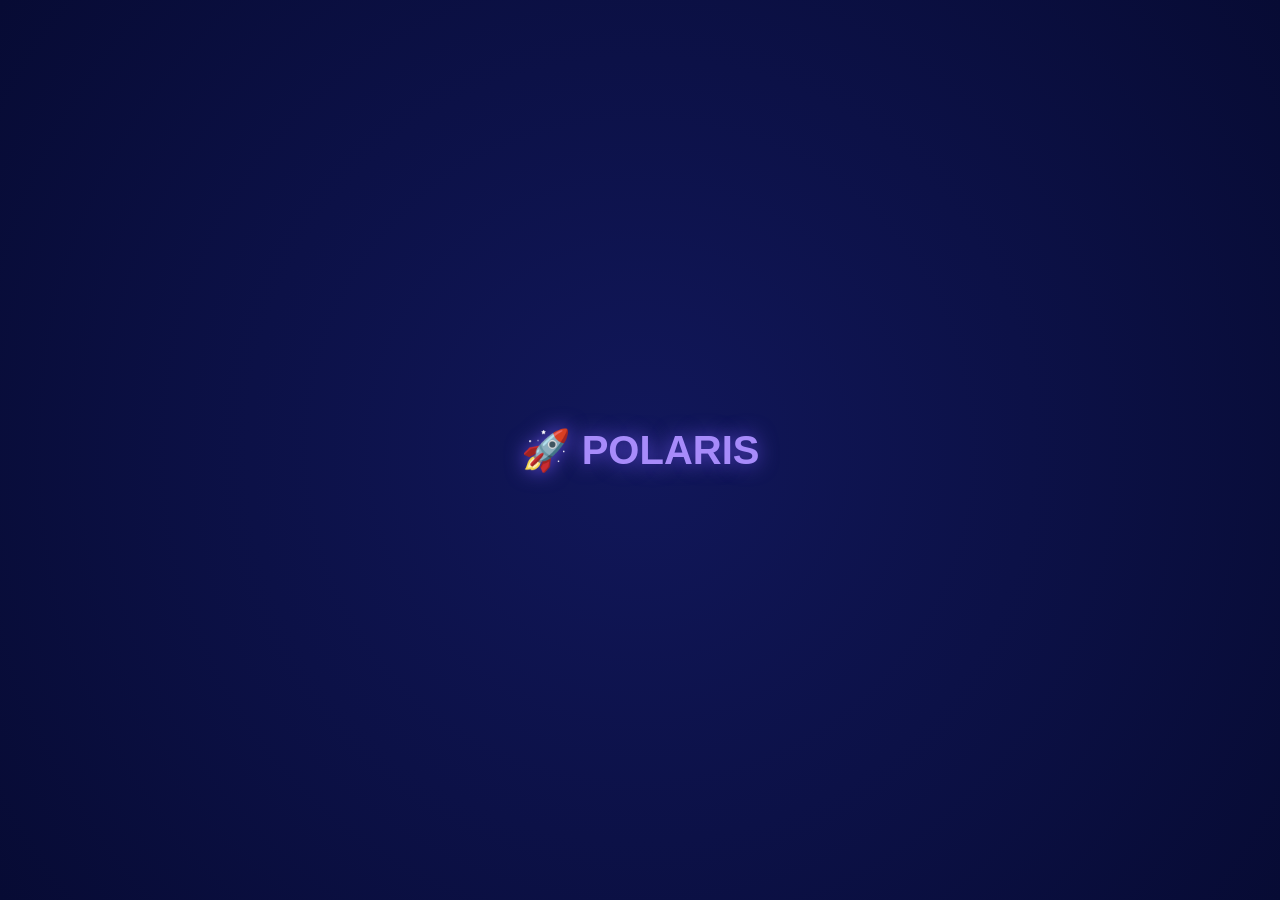
==== index.html @ 8a4172c9 "Update index.html" ====
<!DOCTYPE html>
<html lang="id">
<head>
  <meta charset="UTF-8">
  <meta name="viewport" content="width=device-width, initial-scale=1.0">
  <title>POLARIS</title>

  <link rel="stylesheet" href="style.css">

  <!-- ICON -->
  <link rel="stylesheet"
  href="https://cdnjs.cloudflare.com/ajax/libs/font-awesome/6.5.1/css/all.min.css">
</head>

<body>
  
  <!-- LOADING SCREEN -->

<div class="loader">

  <div class="loader-logo">
    🚀 POLARIS
  </div>

</div>
  
  <div class="menu-btn">
  <i class="fa-solid fa-bars"></i>
</div>

<div class="stars"></div>

<div class="meteor"></div>

<div class="cursor-glow"></div>

<div class="planet"></div>

<div class="container">

  <!-- SIDEBAR -->
  <aside class="sidebar">

    <div class="logo">
      <h1>🚀 POLARIS</h1>
      <p>Scroll Cerdas, Pilih Bijak</p>
    </div>

    <nav>
      <a class="active"><i class="fa-solid fa-house"></i> Home</a>
      <a><i class="fa-solid fa-question"></i> Quiz</a>
      <a><i class="fa-solid fa-shield"></i> Anti Hoax</a>
      <a><i class="fa-solid fa-comments"></i> Forum</a>
      <a><i class="fa-solid fa-book"></i> Artikel</a>
      <a><i class="fa-solid fa-calendar"></i> Event</a>
      <a><i class="fa-solid fa-trophy"></i> Leaderboard</a>
      <a><i class="fa-solid fa-user"></i> Profil</a>
    </nav>

  </aside>

  <!-- MAIN -->
  <main class="main-content">

    <!-- SEARCH -->
    <div class="search-bar">
      <input type="text" placeholder="Cari apa hari ini?">
      <i class="fa-solid fa-magnifying-glass"></i>
    </div>
    
    <div class="auth-box">

  <h3 id="userName">
    Belum Login
  </h3>

  <button id="loginBtn">
    Login Google
  </button>

  <button id="logoutBtn"
  style="display:none;">
    Logout
  </button>

</div>

    <!-- HERO -->
    <section class="hero fade-in">

      <div class="hero-text">
        <h2>Selamat Datang di</h2>
        <h1 id="typing"></h1>

        <p id="typing-text"></p>
      </div>

      <div class="hero-image">
  <img src="https://cdn-icons-png.flaticon.com/512/3212/3212608.png">
</div>

    </section>

    <!-- FEATURE -->
    <section class="features fade-in">

      <div class="card purple">
        <h3>🏆 Quiz Seru</h3>
        <p>Uji pengetahuan politikmu!</p>
        <a href="quiz.html">

<button>
Mulai
</button>

</a>
      </div>

      <div class="card green">

  <h3>🛡️ Deteksi Hoax</h3>

  <p>Cek informasi sebelum percaya.</p>

  <textarea
  id="hoaxInput"
  placeholder="Tempel berita atau informasi di sini..."
  ></textarea>

  <button id="checkHoaxBtn">
    Cek Sekarang
  </button>

  <div id="hoaxResult"></div>

      </div>

      <div class="card orange">
        <h3>💬 Forum Diskusi</h3>
        <p>Diskusi bareng teman.</p>
        <button>Gabung</button>
      </div>

    </section>

    <!-- ARTICLE -->
    <section class="articles fade-in">

      <h2>Artikel & Edukasi</h2>

      <div class="article-list">

        

      </div>

    </section>
    
<!-- QUIZ -->

  </main>

  <!-- RIGHT PANEL -->
  <aside class="right-panel">

    <div class="profile-card">
      <h3>Halo, Polarisian! 👋</h3>
      <p id="userLevel">
Level 1
</p>
      <div class="live-clock"></div>

<div class="greeting-text"></div>
    </div>

    <div class="points-card">

  <h2 id="xpPoints">⭐ 0</h2>
  <p>Poin Kamu</p>

  <div class="xp-bar">

    <div
class="xp-fill"
id="xpFill">
</div>

  </div>

  <span>75% menuju Level 6</span>

</div>

    <div class="leaderboard">
      <h3>Leaderboard</h3>

      <ol id="leaderboardList">

      </ol>
    </div>

  </aside>

</div>

<div class="toast"></div>

<button class="open-chat">
  💬
</button>

<!-- AI POPUP -->

<div class="ai-popup" id="aiPopup">

  <div class="ai-header">
    <span>🤖 POLARIS AI</span>

    <span class="close-ai" id="closeAI">
      ✕
    </span>
  </div>

  <div class="ai-body" id="aiBody">

    <div class="ai-message">
      Halo Polarisian! 🚀
    </div>

  </div>

  <div class="ai-input">

    <input
      type="text"
      id="aiInput"
      placeholder="Tanya sesuatu..."
    >

    <button id="sendAI">
      ➤
    </button>

  </div>

</div>

<script type="module" src="firebase.js"></script>

<script type="module" src="script.js"></script>
</body>
</html>
---- style.css ----
html{
  scroll-behavior:smooth;
}

*{
  margin:0;
  padding:0;
  box-sizing:border-box;
  font-family:Arial,sans-serif;
}

body{

  background:
  radial-gradient(circle at top left,#3B1FA8,#070B34 40%),
  radial-gradient(circle at bottom right,#11175A,#070B34 40%);

  color:white;

  overflow-x:hidden;
}

/* LOADER */

.loader{

  position:fixed;

  top:0;
  left:0;

  width:100%;
  height:100vh;

  background:
  radial-gradient(circle,#11175A,#070B34);

  display:flex;
  justify-content:center;
  align-items:center;

  z-index:99999;

  transition:1s;
}

.loader-logo{

  font-size:40px;

  font-weight:bold;

  color:#A78BFA;

  text-shadow:
  0 0 20px rgba(123,92,255,0.8);

  animation:pulse 1.5s infinite;
}

.loader.hide{

  opacity:0;

  visibility:hidden;
}

/* STARS BACKGROUND */

.stars{

  position:fixed;

  width:100%;
  height:100%;

  top:0;
  left:0;

  pointer-events:none;

  z-index:0;

  overflow:hidden;
}

.stars::before,
.stars::after{

  content:"";

  position:absolute;

  width:200%;
  height:200%;

  background-image:
  radial-gradient(white 1px, transparent 1px);

  background-size:50px 50px;

  opacity:0.5;

  animation:moveStars 80s linear infinite;
}

.stars::after{

  background-size:80px 80px;

  opacity:0.3;

  animation-duration:120s;
}

/* CONTAINER */

.container{

  position:relative;

  z-index:2;

  display:flex;

  min-height:100vh;
}

/* SIDEBAR */

.sidebar{

  width:240px;

  background:
  rgba(11,15,69,0.9);

  backdrop-filter:blur(10px);

  padding:20px;

  border-right:
  1px solid rgba(255,255,255,0.1);
}

.logo h1{

  color:#A78BFA;

  text-shadow:
  0 0 15px rgba(123,92,255,0.7);
}

.logo p{

  font-size:13px;

  opacity:.7;

  margin-top:5px;
}

nav{

  margin-top:40px;

  display:flex;
  flex-direction:column;

  gap:15px;
}

nav a{

  padding:14px;

  border-radius:14px;

  cursor:pointer;

  transition:.3s;

  display:flex;
  align-items:center;

  gap:10px;
  
  position:relative;

  overflow:hidden;
}

nav a::before{

  content:"";

  position:absolute;

  left:-100%;

  top:0;

  width:100%;
  height:100%;

  background:
  linear-gradient(
    90deg,
    transparent,
    rgba(255,255,255,0.15),
    transparent
  );

  transition:.5s;
}

nav a:hover::before{
  left:100%;
}

nav a:hover,
nav .active{

  background:
  linear-gradient(
    90deg,
    #6D4AFF,
    #8B5CF6
  );

  transform:translateX(5px);

  box-shadow:
  0 0 15px rgba(123,92,255,0.4);
}

/* MAIN */

.main-content{
  flex:1;
  padding:25px;
}

/* SEARCH */

.search-bar{

  display:flex;
  align-items:center;

  background:
  rgba(255,255,255,0.08);

  border:
  1px solid rgba(255,255,255,0.1);

  padding:14px 20px;

  border-radius:18px;

  backdrop-filter:blur(10px);
}

.search-bar input{

  flex:1;

  background:none;

  border:none;

  outline:none;

  color:white;

  font-size:16px;
}

.search-bar i{
  color:#A78BFA;
}

/* HERO */

.hero{

  margin-top:25px;

  background:
  linear-gradient(
    135deg,
    #4F1FD7,
    #7B5CFF
  );

  border-radius:25px;

  padding:30px;

  display:flex;
  justify-content:space-between;
  align-items:center;

  box-shadow:
  0 0 30px rgba(123,92,255,0.4);

  border:
  1px solid rgba(255,255,255,0.1);

  position:relative;

  overflow:hidden;
}

.hero::before{

  content:"";

  position:absolute;

  width:300px;
  height:300px;

  background:
  rgba(255,255,255,0.08);

  border-radius:50%;

  top:-100px;
  right:-100px;

  filter:blur(30px);
}

.hero h2{
  font-size:30px;
}

.hero h1{

  font-size:70px;

  margin:10px 0;

  text-shadow:
  0 0 20px rgba(255,255,255,0.3),
  0 0 40px rgba(123,92,255,0.5);
}

.hero p{

  max-width:500px;

  line-height:1.6;
}

.hero-image{

  display:flex;
  justify-content:center;
  align-items:center;

  animation:float 3s ease-in-out infinite;
}

.hero-image img{

  width:280px;

  display:block;

  object-fit:contain;

  filter:
  drop-shadow(0 0 25px rgba(255,255,255,0.3));
}

/* FEATURES */

.features{

  display:grid;

  grid-template-columns:
  repeat(3,1fr);

  gap:20px;

  margin-top:25px;
}

.card{

  padding:25px;

  border-radius:20px;

  transition:.3s;

  border:
  1px solid rgba(255,255,255,0.1);

  backdrop-filter:blur(10px);

  position:relative;

  overflow:hidden;
}

.card::before{

  content:"";

  position:absolute;

  width:200px;
  height:200px;

  background:
  rgba(255,255,255,0.08);

  border-radius:50%;

  top:-80px;
  right:-80px;
}

.purple{
  background:#6D4AFF;
}

.green{
  background:#00B894;
}

.orange{
  background:#F39C12;
}

.card h3{
  position:relative;
  z-index:2;
}

.card p{
  margin-top:10px;
  position:relative;
  z-index:2;
}

.card button{

  margin-top:20px;

  padding:12px 20px;

  border:none;

  border-radius:14px;

  cursor:pointer;

  font-weight:bold;

  background:white;

  color:#11175A;

  transition:.3s;

  position:relative;
  z-index:2;
}

.card button:hover{

  transform:scale(1.05);

  box-shadow:
  0 0 15px rgba(255,255,255,0.5);
}

.card:hover{

  transform:
  translateY(-10px)
  rotateX(5deg)
  rotateY(-5deg);

  box-shadow:
  0 0 30px rgba(123,92,255,0.6);

}

/* ARTICLES */

.articles{
  margin-top:30px;
}

.article-list{

  display:grid;

  grid-template-columns:
  repeat(3,1fr);

  gap:20px;

  margin-top:20px;
}

.article-card{

  background:
  rgba(255,255,255,0.06);

  border:
  1px solid rgba(255,255,255,0.1);

  backdrop-filter:blur(10px);

  padding:20px;

  border-radius:20px;

  transition:.3s;
}

.article-card:hover{

  transform:translateY(-5px);

  box-shadow:
  0 0 20px rgba(123,92,255,0.4);
}

/* RIGHT PANEL */

.right-panel{

  width:280px;

  background:
  rgba(11,15,69,0.9);

  backdrop-filter:blur(10px);

  padding:20px;

  border-left:
  1px solid rgba(255,255,255,0.1);
}

.profile-card,
.points-card,
.leaderboard{

  background:
  rgba(255,255,255,0.06);

  border:
  1px solid rgba(255,255,255,0.1);

  backdrop-filter:blur(10px);

  padding:20px;

  border-radius:20px;

  margin-bottom:20px;
}

/* XP BAR */

.xp-bar{

  width:100%;

  height:14px;

  background:
  rgba(255,255,255,0.1);

  border-radius:20px;

  margin-top:15px;

  overflow:hidden;
}

.xp-fill{

  width:75%;

  height:100%;

  border-radius:20px;

  background:
  linear-gradient(
    90deg,
    #FFD93D,
    #FF9F1C
  );

  box-shadow:
  0 0 15px rgba(255,217,61,0.7);

  animation:xpGlow 2s infinite alternate;
}

.points-card span{

  display:block;

  margin-top:10px;

  font-size:14px;

  opacity:.8;
}

/* LOGIN */

.login-container{

  width:100%;
  height:100vh;

  display:flex;
  justify-content:center;
  align-items:center;
}

.login-card{

  width:350px;

  padding:40px;

  border-radius:25px;

  background:
  rgba(255,255,255,0.08);

  backdrop-filter:blur(10px);

  border:
  1px solid rgba(255,255,255,0.1);

  box-shadow:
  0 0 30px rgba(123,92,255,0.3);

  text-align:center;

  position:relative;

  overflow:hidden;
}

.login-card::before{

  content:"";

  position:absolute;

  width:200px;
  height:200px;

  background:
  rgba(123,92,255,0.2);

  border-radius:50%;

  top:-50px;
  right:-50px;

  filter:blur(50px);
}

.login-card h1{

  color:#A78BFA;

  margin-bottom:10px;

  position:relative;
  z-index:2;
}

.login-card p{

  opacity:.7;

  margin-bottom:30px;

  position:relative;
  z-index:2;
}

.login-card input{

  width:100%;

  padding:14px;

  margin-bottom:15px;

  border:none;

  border-radius:12px;

  background:
  rgba(255,255,255,0.08);

  color:white;

  outline:none;

  position:relative;
  z-index:2;
}

.login-card button{

  width:100%;

  padding:14px;

  border:none;

  border-radius:12px;

  background:
  linear-gradient(
    90deg,
    #6D4AFF,
    #8B5CF6
  );

  color:white;

  font-weight:bold;

  cursor:pointer;

  transition:.3s;

  position:relative;
  z-index:2;
}

.login-card button:hover{

  transform:translateY(-3px);

  box-shadow:
  0 0 20px rgba(123,92,255,0.5);
}

/* ANIMATION */

@keyframes float{

  0%{
    transform:translateY(0px);
  }

  50%{
    transform:translateY(-25px);
  }

  100%{
    transform:translateY(0px);
  }

}

@keyframes xpGlow{

  0%{

    box-shadow:
    0 0 10px rgba(255,217,61,0.4);
  }

  100%{

    box-shadow:
    0 0 25px rgba(255,217,61,0.9);
  }

}

@keyframes moveStars{

  from{
    transform:translateY(0);
  }

  to{
    transform:translateY(-500px);
  }

}

@keyframes pulse{

  0%{
    transform:scale(1);
    opacity:1;
  }

  50%{
    transform:scale(1.1);
    opacity:.7;
  }

  100%{
    transform:scale(1);
    opacity:1;
  }

}

/* MENU BUTTON */

.menu-btn{

  display:none;

  position:fixed;

  top:20px;
  right:20px;

  width:50px;
  height:50px;

  border-radius:15px;

  background:
  linear-gradient(
    135deg,
    #6D4AFF,
    #8B5CF6
  );

  justify-content:center;
  align-items:center;

  font-size:22px;

  color:white;

  z-index:9999;

  cursor:pointer;

  box-shadow:
  0 0 20px rgba(123,92,255,0.5);
}

/* MOBILE */

@media(max-width:900px){

  .container{
    flex-direction:column;
  }

  /* MENU BUTTON */

  .menu-btn{
    display:flex;
  }

  /* SIDEBAR */

  .sidebar{

    position:fixed;

    top:0;
    left:-100%;

    width:240px;
    height:100vh;

    z-index:998;

    transition:.4s;
  }

  .sidebar.active{
    left:0;
  }

  /* NAVIGATION */

  nav{

    flex-direction:column;

    overflow-y:auto;
  }

  nav a{

    min-width:100%;

    justify-content:flex-start;

    font-size:18px;
  }

  /* MAIN */

  .main-content{
    padding:20px;
  }

  /* RIGHT PANEL */

  .right-panel{
    width:100%;
  }

  /* HERO */

  .hero{

    flex-direction:column;

    text-align:center;

    gap:20px;

    padding:25px;
  }

  .hero h1{
    font-size:60px;
  }

  .hero h2{
    font-size:22px;
  }

  .hero p{

    font-size:18px;

    line-height:1.5;
  }
  
  .hero-image img{
  width:180px;
}

  /* FEATURES */

  .features{
    grid-template-columns:1fr;
  }

  /* ARTICLES */

  .article-list{
    grid-template-columns:1fr;
  }

}

/* SCROLL ANIMATION */

.hidden{

  opacity:0;

  transform:
  translateY(100px)
  scale(0.8);

  transition:
  all 1.2s ease;
}

.show{

  opacity:1;

  transform:
  translateY(0)
  scale(1);
}

/* CURSOR GLOW */

.cursor-glow{

  position:fixed;

  width:200px;
  height:200px;

  background:
  radial-gradient(
    circle,
    rgba(123,92,255,0.35),
    transparent 70%
  );

  border-radius:50%;

  pointer-events:none;

  transform:
  translate(-50%,-50%);

  z-index:1;
}

/* LIVE CLOCK */

.live-clock{

  font-size:28px;

  font-weight:bold;

  margin-top:15px;

  color:#FFD93D;

  text-shadow:
  0 0 15px rgba(255,217,61,0.6);
}

.greeting-text{

  margin-top:10px;

  opacity:.8;

  font-size:14px;
}

/* CLICK PARTICLE */

.particle{

  position:fixed;

  width:10px;
  height:10px;

  border-radius:50%;

  background:#A78BFA;

  pointer-events:none;

  z-index:99999;

  animation:particleAnim .8s linear forwards;
}

@keyframes particleAnim{

  0%{

    opacity:1;

    transform:
    translate(0,0)
    scale(1);
  }

  100%{

    opacity:0;

    transform:
    translate(var(--x),var(--y))
    scale(0);
  }

}

/* PLANET */

.planet{
  
  pointer-events:none;

  position:fixed;

  width:500px;
  height:500px;

  border-radius:50%;

  background:
  radial-gradient(
    circle at 30% 30%,
    #A78BFA,
    #4F1FD7,
    #11175A
  );

  top:-150px;
  right:-150px;

  filter:
  blur(10px);

  opacity:.35;

  z-index:1;

  transition:
  transform .2s linear;
}

/* TOAST */

.toast{

  position:fixed;

  bottom:30px;
  right:30px;

  padding:15px 25px;

  border-radius:15px;

  background:
  rgba(20,20,40,0.95);

  border:
  1px solid rgba(255,255,255,0.1);

  color:white;

  font-weight:bold;

  backdrop-filter:blur(10px);

  transform:
  translateY(120px);

  opacity:0;

  transition:.5s;

  z-index:99999;

  box-shadow:
  0 0 20px rgba(123,92,255,0.4);
}

.toast.show{

  transform:
  translateY(0);

  opacity:1;
}

/* CHATBOT */

.chatbot{

  position:fixed;

  bottom:30px;
  left:30px;

  width:320px;

  background:
  rgba(20,20,40,0.95);

  border:
  1px solid rgba(255,255,255,0.1);

  border-radius:25px;

  overflow:hidden;

  backdrop-filter:blur(10px);

  z-index:99999;

  box-shadow:
  0 0 30px rgba(123,92,255,0.4);
}

.chat-header{

  padding:15px;

  background:
  linear-gradient(
    90deg,
    #6D4AFF,
    #8B5CF6
  );

  font-weight:bold;
}

.chat-body{

  height:250px;

  padding:15px;

  overflow-y:auto;

  display:flex;
  flex-direction:column;

  gap:10px;
}

.bot-message{

  background:
  rgba(255,255,255,0.08);

  padding:12px;

  border-radius:15px;

  width:fit-content;

  max-width:80%;
}

.user-message{

  background:#6D4AFF;

  padding:12px;

  border-radius:15px;

  align-self:flex-end;

  max-width:80%;
}

.chat-input{

  display:flex;

  border-top:
  1px solid rgba(255,255,255,0.1);
}

.chat-input input{

  flex:1;

  padding:15px;

  border:none;

  outline:none;

  background:none;

  color:white;
}

.chat-input button{

  width:60px;

  border:none;

  background:#8B5CF6;

  color:white;

  cursor:pointer;
}

/* CHAT HEADER */

.chat-header{

  display:flex;

  justify-content:space-between;

  align-items:center;
}

/* CLOSE BUTTON */

#closeChat{

  background:none;

  border:none;

  color:white;

  font-size:18px;

  cursor:pointer;
}

/* OPEN CHAT BUTTON */

.open-chat{

  position:fixed;

  bottom:30px;
  left:30px;

  width:65px;
  height:65px;

  border:none;

  border-radius:50%;

  background:
  linear-gradient(
    135deg,
    #6D4AFF,
    #8B5CF6
  );

  color:white;

  font-size:28px;

  cursor:pointer;

  z-index:99999;

  display:none;

  box-shadow:
  0 0 25px rgba(123,92,255,0.5);
}

/* FADE ANIMATION */

.fade-in{

  opacity:0;

  transform:translateY(30px);

  animation:fadeUp 1s forwards;
}

@keyframes fadeUp{

  to{

    opacity:1;

    transform:translateY(0);
  }

}

/* METEOR */

.meteor{
  
  pointer-events:none;

  position:fixed;

  top:-100px;
  left:-200px;

  width:300px;
  height:4px;

  background:
  linear-gradient(
    90deg,
    white,
    transparent
  );

  border-radius:50px;

  transform:rotate(-25deg);

  box-shadow:
  0 0 20px white;

  animation:meteorMove 6s linear infinite;

  z-index:1;

  opacity:.7;
}

@keyframes meteorMove{

  0%{

    transform:
    translateX(0)
    translateY(0)
    rotate(-25deg);

    opacity:0;
  }

  10%{
    opacity:1;
  }

  100%{

    transform:
    translateX(1600px)
    translateY(900px)
    rotate(-25deg);

    opacity:0;
  }

}

/* AI POPUP */

.ai-popup{

  position:fixed;

  bottom:20px;
  right:20px;

  width:340px;
  height:500px;

  background:#090B2D;

  border-radius:25px;

  overflow:hidden;

  z-index:9999;

  box-shadow:
  0 0 30px rgba(123,92,255,0.5);

  border:
  1px solid rgba(255,255,255,0.1);

  display:flex;
  flex-direction:column;
}

.ai-header{

  background:
  linear-gradient(
    90deg,
    #6D4AFF,
    #8B5CF6
  );

  padding:18px;

  display:flex;
  justify-content:space-between;
  align-items:center;
}

.close-ai{

  cursor:pointer;

  font-size:24px;
}

.ai-body{

  flex:1;

  padding:20px;

  overflow-y:auto;
}

.ai-message{

  background:
  rgba(255,255,255,0.08);

  padding:14px;

  border-radius:15px;

  width:fit-content;

  max-width:80%;
}

.ai-input{

  display:flex;

  border-top:
  1px solid rgba(255,255,255,0.1);
}

.ai-input input{

  flex:1;

  padding:16px;

  background:none;

  border:none;

  outline:none;

  color:white;
}

.ai-input button{

  width:70px;

  border:none;

  background:#6D4AFF;

  color:white;

  font-size:22px;

  cursor:pointer;
}

/* CHAT ANIMATION */

.ai-message,
.user-message{

  animation:messagePop .3s ease;
}

@keyframes messagePop{

  from{

    opacity:0;

    transform:
    translateY(15px)
    scale(.9);
  }

  to{

    opacity:1;

    transform:
    translateY(0)
    scale(1);
  }

}

/* TYPING */

.typing{

  opacity:.7;

  font-style:italic;
  
  animation:pulse 1s infinite;
}

/* QUIZ */

.quiz-section{

  margin-top:40px;
}

.quiz-card{

  margin-top:20px;

  background:
  rgba(255,255,255,0.06);

  border:
  1px solid rgba(255,255,255,0.1);

  border-radius:25px;

  padding:30px;

  backdrop-filter:blur(10px);
}

.answers{

  display:grid;

  grid-template-columns:
  1fr 1fr;

  gap:15px;

  margin-top:25px;
}

.answer-btn{

  padding:15px;

  border:none;

  border-radius:15px;

  background:
  rgba(255,255,255,0.08);

  color:white;

  cursor:pointer;

  transition:.3s;
}

.answer-btn:hover{

  background:#6D4AFF;

  transform:translateY(-3px);
}

/* FIX BUTTON CLICK */

.main-content,
.features,
.quiz-section,
.card,
button{

  position:relative;

  z-index:5;
}

.auth-box{

  margin:20px 0;

  display:flex;

  gap:10px;

  align-items:center;

  flex-wrap:wrap;

}

.auth-box button{

  padding:10px 20px;

  border:none;

  border-radius:12px;

  background:#7b4dff;

  color:white;

  font-weight:bold;

  cursor:pointer;

  }

#hoaxInput{

  width:100%;

  height:120px;

  margin-top:15px;

  padding:15px;

  border:none;

  border-radius:15px;

  resize:none;

  outline:none;

  background:
  rgba(255,255,255,0.1);

  color:white;
}

#checkHoaxBtn{

  width:100%;

  margin-top:15px;
}

#hoaxResult{

  margin-top:15px;

  padding:15px;

  border-radius:15px;

  background:
  rgba(255,255,255,0.08);

  line-height:1.6;
  }
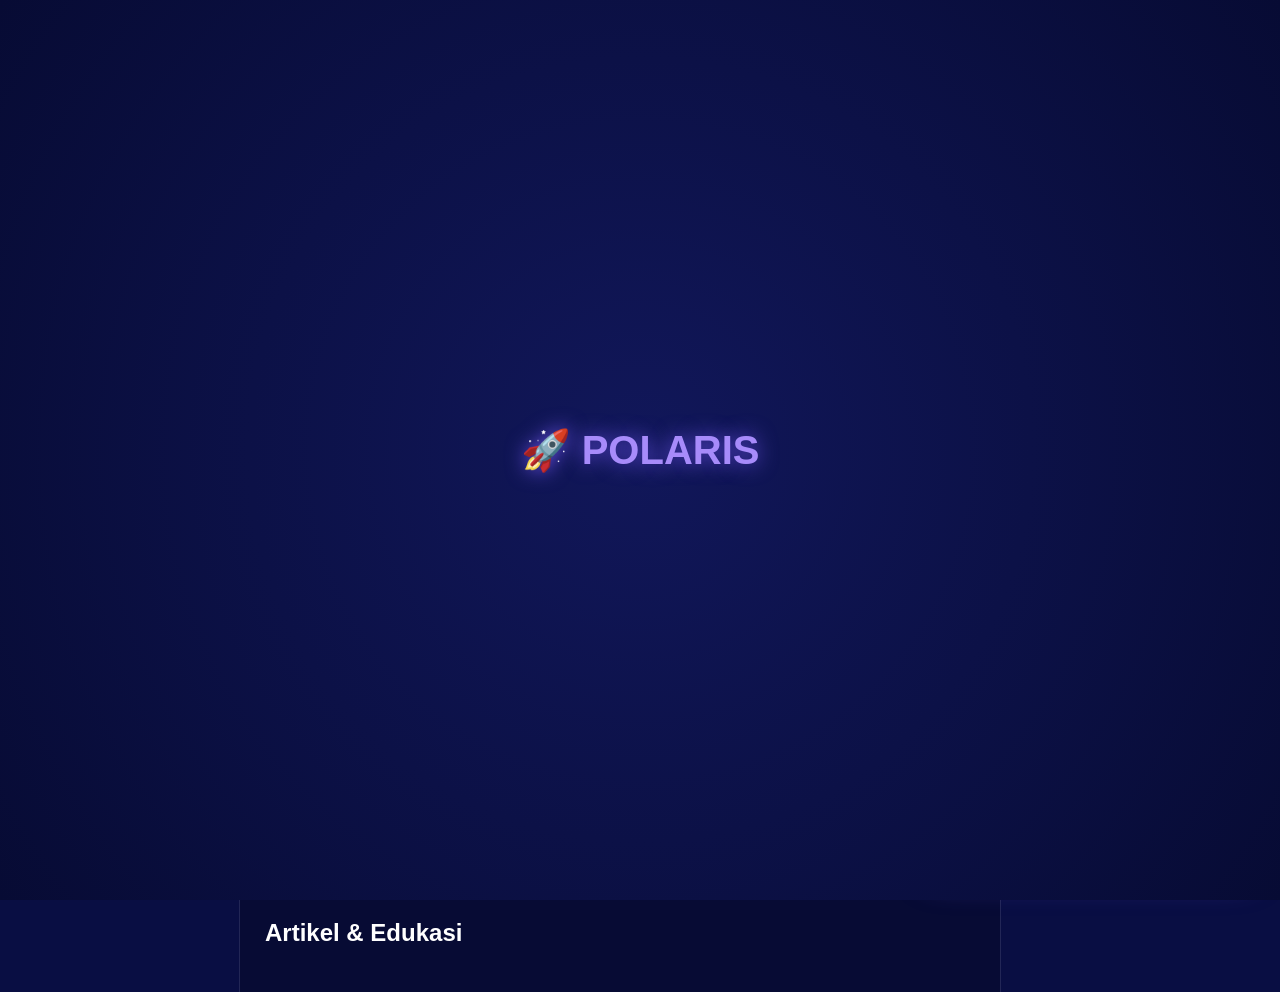
==== commit 0792e579: "Update index.html" ====
--- a/index.html
+++ b/index.html
@@ -74,9 +74,23 @@
     Belum Login
   </h3>
 
-  <button id="loginBtn">
-    Login Google
-  </button>
+  <input
+type="email"
+id="emailInput"
+placeholder="Masukkan email">
+
+<input
+type="password"
+id="passwordInput"
+placeholder="Masukkan password">
+
+<button id="registerBtn">
+Daftar
+</button>
+
+<button id="loginBtn">
+Login
+</button>
 
   <button id="logoutBtn"
   style="display:none;">
@@ -205,7 +219,7 @@
 
 <div class="toast"></div>
 
-<button class="open-chat">
+<button class="open-chat" id="openChat">
   💬
 </button>
 
--- a/style.css
+++ b/style.css
@@ -1743,3 +1743,54 @@
 
   line-height:1.6;
   }
+
+.auth-box{
+
+  background:
+  rgba(255,255,255,0.06);
+
+  padding:20px;
+
+  border-radius:20px;
+
+  margin-top:20px;
+
+  display:flex;
+
+  flex-direction:column;
+
+  gap:12px;
+}
+
+.auth-box input{
+
+  padding:14px;
+
+  border:none;
+
+  border-radius:12px;
+
+  outline:none;
+
+  background:
+  rgba(255,255,255,0.08);
+
+  color:white;
+}
+
+.auth-box button{
+
+  padding:14px;
+
+  border:none;
+
+  border-radius:12px;
+
+  background:#6D4AFF;
+
+  color:white;
+
+  font-weight:bold;
+
+  cursor:pointer;
+  }
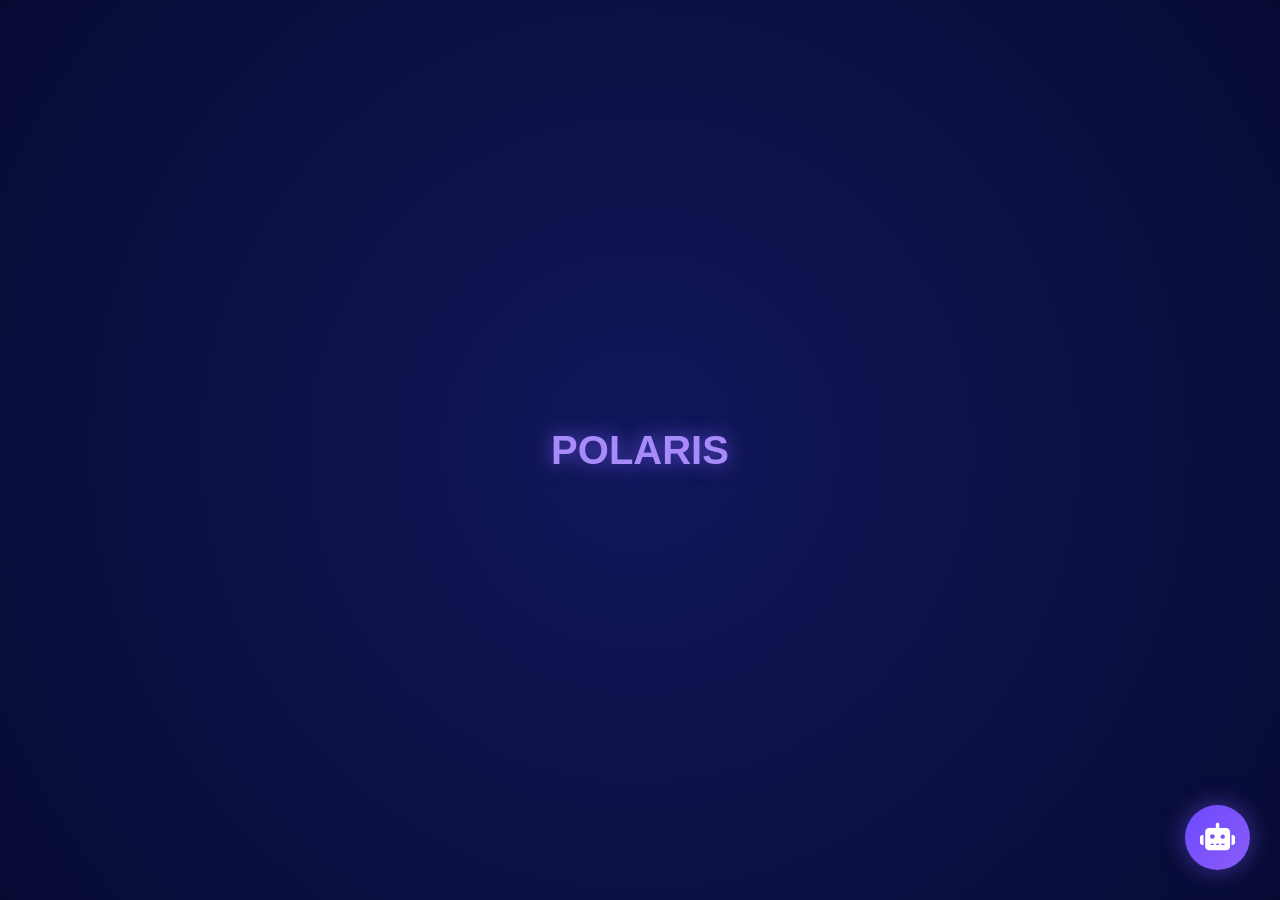
==== commit c263b9d9: "Update index.html" ====
--- a/index.html
+++ b/index.html
@@ -3,264 +3,137 @@
 <head>
   <meta charset="UTF-8">
   <meta name="viewport" content="width=device-width, initial-scale=1.0">
-  <title>POLARIS</title>
+  <title>POLARIS - Platform Literasi Politik</title>
+  <link rel="stylesheet" href="style.css">
+  <link rel="stylesheet" href="https://cdnjs.cloudflare.com/ajax/libs/font-awesome/6.4.0/css/all.min.css">
+</head>
+<body>
 
-  <link rel="stylesheet" href="style.css">
-
-  <!-- ICON -->
-  <link rel="stylesheet"
-  href="https://cdnjs.cloudflare.com/ajax/libs/font-awesome/6.5.1/css/all.min.css">
-</head>
-
-<body>
-  
-  <!-- LOADING SCREEN -->
-
-<div class="loader">
-
-  <div class="loader-logo">
-    🚀 POLARIS
+  <div class="loader">
+    <div class="loader-logo">POLARIS</div>
   </div>
 
-</div>
-  
-  <div class="menu-btn">
-  <i class="fa-solid fa-bars"></i>
-</div>
+  <div class="stars"></div>
+  <div class="cursor-glow"></div>
 
-<div class="stars"></div>
+  <div class="container">
+    
+    <aside class="sidebar">
+      <div class="logo">
+        <h1>POLARIS</h1>
+        <p>Generasi Melek Politik</p>
+      </div>
+      <nav>
+        <a class="active" href="#"><i class="fa-solid fa-house"></i> Beranda</a>
+        <a href="quiz.html"><i class="fa-solid fa-brain"></i> Mode Kuis Mandiri</a>
+        <a href="#hoaxSection"><i class="fa-solid fa-shield-halved"></i> Cek Fakta</a>
+      </nav>
+    </aside>
 
-<div class="meteor"></div>
-
-<div class="cursor-glow"></div>
-
-<div class="planet"></div>
-
-<div class="container">
-
-  <!-- SIDEBAR -->
-  <aside class="sidebar">
-
-    <div class="logo">
-      <h1>🚀 POLARIS</h1>
-      <p>Scroll Cerdas, Pilih Bijak</p>
-    </div>
-
-    <nav>
-      <a class="active"><i class="fa-solid fa-house"></i> Home</a>
-      <a><i class="fa-solid fa-question"></i> Quiz</a>
-      <a><i class="fa-solid fa-shield"></i> Anti Hoax</a>
-      <a><i class="fa-solid fa-comments"></i> Forum</a>
-      <a><i class="fa-solid fa-book"></i> Artikel</a>
-      <a><i class="fa-solid fa-calendar"></i> Event</a>
-      <a><i class="fa-solid fa-trophy"></i> Leaderboard</a>
-      <a><i class="fa-solid fa-user"></i> Profil</a>
-    </nav>
-
-  </aside>
-
-  <!-- MAIN -->
-  <main class="main-content">
-
-    <!-- SEARCH -->
-    <div class="search-bar">
-      <input type="text" placeholder="Cari apa hari ini?">
-      <i class="fa-solid fa-magnifying-glass"></i>
-    </div>
-    
-    <div class="auth-box">
-
-  <h3 id="userName">
-    Belum Login
-  </h3>
-
-  <input
-type="email"
-id="emailInput"
-placeholder="Masukkan email">
-
-<input
-type="password"
-id="passwordInput"
-placeholder="Masukkan password">
-
-<button id="registerBtn">
-Daftar
-</button>
-
-<button id="loginBtn">
-Login
-</button>
-
-  <button id="logoutBtn"
-  style="display:none;">
-    Logout
-  </button>
-
-</div>
-
-    <!-- HERO -->
-    <section class="hero fade-in">
-
-      <div class="hero-text">
-        <h2>Selamat Datang di</h2>
-        <h1 id="typing"></h1>
-
-        <p id="typing-text"></p>
+    <main class="main-content">
+      
+      <div class="search-bar">
+        <input type="text" placeholder="Cari info politik, pemilu, atau istilah demokrasi...">
+        <i class="fa-solid fa-magnifying-glass"></i>
       </div>
 
-      <div class="hero-image">
-  <img src="https://cdn-icons-png.flaticon.com/512/3212/3212608.png">
-</div>
+      <section class="hero">
+        <div class="hero-text">
+          <h2 id="userName">Belum Login</h2>
+          <h1 id="typing-text"></h1>
+          <p>Membantu pemilih pemula memahami esensi demokrasi tanpa distorsi hoax.</p>
+        </div>
+        <div class="hero-image">
+          <img src="https://via.placeholder.com/280" alt="Polaris Space Hero">
+        </div>
+      </section>
 
-    </section>
+      <section class="features">
+        <div class="card purple">
+          <h3>Simulasi Kuis Interaktif</h3>
+          <p>Uji pemahaman wawasan kebangsaan dan sistem politik di sini.</p>
+          <button id="startQuizBtn">Mulai Kuis</button>
+        </div>
+        <div class="card green" id="hoaxSection">
+          <h3>Detector Fitnah & Hoax</h3>
+          <p>Salin teks berita untuk mendeteksi potensi berita bohong.</p>
+          <textarea id="hoaxInput" placeholder="Tempel narasi berita di sini..."></textarea>
+          <button id="checkHoaxBtn">Periksa Berita</button>
+          <div id="hoaxResult"></div>
+        </div>
+        <div class="card orange">
+          <h3>Autentikasi Siswa</h3>
+          <p>Daftar atau masuk untuk menyimpan progress peringkat XP.</p>
+          <div class="auth-box">
+            <input type="email" id="emailInput" placeholder="Email Polarisian">
+            <input type="password" id="passwordInput" placeholder="Kata Sandi">
+            <button id="loginBtn">Masuk</button>
+            <button id="registerBtn">Daftar Akun</button>
+            <button id="logoutBtn" style="display:none; background:#e74c3c;">Keluar</button>
+          </div>
+        </div>
+      </section>
 
-    <!-- FEATURE -->
-    <section class="features fade-in">
+      <section class="articles">
+        <h2>📰 Polaris Kabar Politik Saat Ini</h2>
+        <div class="article-list">
+          <p>Sedang menyinkronkan berita hangat...</p>
+        </div>
+      </section>
 
-      <div class="card purple">
-        <h3>🏆 Quiz Seru</h3>
-        <p>Uji pengetahuan politikmu!</p>
-        <a href="quiz.html">
+      <section class="quiz-section" id="quizPage" style="display:none;">
+        <h2>🧠 Kuis Literasi Kilat</h2>
+        <div class="quiz-card">
+          <h3 id="question">Memuat Soal HOTS...</h3>
+          <div class="answers">
+            <button class="answer-btn"></button>
+            <button class="answer-btn"></button>
+            <button class="answer-btn"></button>
+            <button class="answer-btn"></button>
+          </div>
+        </div>
+      </section>
 
-<button>
-Mulai
-</button>
+    </main>
 
-</a>
+    <aside class="right-panel">
+      <div class="profile-card">
+        <h3>Profil Polarisian</h3>
+        <p id="userLevel">Level 1</p>
+        <div class="xp-bar">
+          <div class="xp-fill" id="xpFill"></div>
+        </div>
+        <div id="xpPoints" style="margin-top:10px; font-weight:bold;">⭐ 0</div>
       </div>
 
-      <div class="card green">
-
-  <h3>🛡️ Deteksi Hoax</h3>
-
-  <p>Cek informasi sebelum percaya.</p>
-
-  <textarea
-  id="hoaxInput"
-  placeholder="Tempel berita atau informasi di sini..."
-  ></textarea>
-
-  <button id="checkHoaxBtn">
-    Cek Sekarang
-  </button>
-
-  <div id="hoaxResult"></div>
-
+      <div class="leaderboard">
+        <h3>🏆 Peringkat Atas</h3>
+        <ul id="leaderboardList" style="list-style:none; padding-top:10px; line-height:2;">
+          <li>Memuat papan peringkat...</li>
+        </ul>
       </div>
-
-      <div class="card orange">
-        <h3>💬 Forum Diskusi</h3>
-        <p>Diskusi bareng teman.</p>
-        <button>Gabung</button>
-      </div>
-
-    </section>
-
-    <!-- ARTICLE -->
-    <section class="articles fade-in">
-
-      <h2>Artikel & Edukasi</h2>
-
-      <div class="article-list">
-
-        
-
-      </div>
-
-    </section>
-    
-<!-- QUIZ -->
-
-  </main>
-
-  <!-- RIGHT PANEL -->
-  <aside class="right-panel">
-
-    <div class="profile-card">
-      <h3>Halo, Polarisian! 👋</h3>
-      <p id="userLevel">
-Level 1
-</p>
-      <div class="live-clock"></div>
-
-<div class="greeting-text"></div>
-    </div>
-
-    <div class="points-card">
-
-  <h2 id="xpPoints">⭐ 0</h2>
-  <p>Poin Kamu</p>
-
-  <div class="xp-bar">
-
-    <div
-class="xp-fill"
-id="xpFill">
-</div>
+    </aside>
 
   </div>
 
-  <span>75% menuju Level 6</span>
+  <div class="toast"></div>
 
-</div>
+  <button class="open-chat" id="openChat"><i class="fa-solid fa-robot"></i></button>
 
-    <div class="leaderboard">
-      <h3>Leaderboard</h3>
-
-      <ol id="leaderboardList">
-
-      </ol>
+  <div class="ai-popup" id="aiPopup">
+    <div class="ai-header">
+      <span>🚀 POLARIS AI Virtual Assistant</span>
+      <span class="close-ai" id="closeAI">&times;</span>
     </div>
-
-  </aside>
-
-</div>
-
-<div class="toast"></div>
-
-<button class="open-chat" id="openChat">
-  💬
-</button>
-
-<!-- AI POPUP -->
-
-<div class="ai-popup" id="aiPopup">
-
-  <div class="ai-header">
-    <span>🤖 POLARIS AI</span>
-
-    <span class="close-ai" id="closeAI">
-      ✕
-    </span>
+    <div class="ai-body" id="aiBody">
+      <div class="ai-message">Halo! Ada hal seputar sistem politik atau pemilu yang ingin kamu tanyakan ke aku?</div>
+    </div>
+    <div class="ai-input">
+      <input type="text" id="aiInput" placeholder="Ketik pertanyaanmu di sini...">
+      <button id="sendAI"><i class="fa-solid fa-paper-plane"></i></button>
+    </div>
   </div>
 
-  <div class="ai-body" id="aiBody">
-
-    <div class="ai-message">
-      Halo Polarisian! 🚀
-    </div>
-
-  </div>
-
-  <div class="ai-input">
-
-    <input
-      type="text"
-      id="aiInput"
-      placeholder="Tanya sesuatu..."
-    >
-
-    <button id="sendAI">
-      ➤
-    </button>
-
-  </div>
-
-</div>
-
-<script type="module" src="firebase.js"></script>
-
-<script type="module" src="script.js"></script>
+  <script type="module" src="script.js"></script>
 </body>
 </html>
--- a/style.css
+++ b/style.css
@@ -10,207 +10,128 @@
 }
 
 body{
-
   background:
   radial-gradient(circle at top left,#3B1FA8,#070B34 40%),
   radial-gradient(circle at bottom right,#11175A,#070B34 40%);
-
-  color:white;
-
+  color:white;
   overflow-x:hidden;
 }
 
 /* LOADER */
-
 .loader{
-
   position:fixed;
-
   top:0;
   left:0;
-
   width:100%;
   height:100vh;
-
-  background:
-  radial-gradient(circle,#11175A,#070B34);
-
+  background:radial-gradient(circle,#11175A,#070B34);
   display:flex;
   justify-content:center;
   align-items:center;
-
   z-index:99999;
-
   transition:1s;
 }
 
 .loader-logo{
-
   font-size:40px;
-
   font-weight:bold;
-
   color:#A78BFA;
-
-  text-shadow:
-  0 0 20px rgba(123,92,255,0.8);
-
+  text-shadow:0 0 20px rgba(123,92,255,0.8);
   animation:pulse 1.5s infinite;
 }
 
 .loader.hide{
-
   opacity:0;
-
   visibility:hidden;
 }
 
 /* STARS BACKGROUND */
-
 .stars{
-
   position:fixed;
-
   width:100%;
   height:100%;
-
   top:0;
   left:0;
-
   pointer-events:none;
-
   z-index:0;
-
   overflow:hidden;
 }
 
 .stars::before,
 .stars::after{
-
   content:"";
-
   position:absolute;
-
   width:200%;
   height:200%;
-
-  background-image:
-  radial-gradient(white 1px, transparent 1px);
-
+  background-image:radial-gradient(white 1px, transparent 1px);
   background-size:50px 50px;
-
   opacity:0.5;
-
   animation:moveStars 80s linear infinite;
 }
 
 .stars::after{
-
   background-size:80px 80px;
-
   opacity:0.3;
-
   animation-duration:120s;
 }
 
 /* CONTAINER */
-
 .container{
-
-  position:relative;
-
+  position:relative;
   z-index:2;
-
-  display:flex;
-
+  display:flex;
   min-height:100vh;
 }
 
 /* SIDEBAR */
-
 .sidebar{
-
   width:240px;
-
-  background:
-  rgba(11,15,69,0.9);
-
+  background:rgba(11,15,69,0.9);
   backdrop-filter:blur(10px);
-
   padding:20px;
-
-  border-right:
-  1px solid rgba(255,255,255,0.1);
+  border-right:1px solid rgba(255,255,255,0.1);
 }
 
 .logo h1{
-
   color:#A78BFA;
-
-  text-shadow:
-  0 0 15px rgba(123,92,255,0.7);
+  text-shadow:0 0 15px rgba(123,92,255,0.7);
 }
 
 .logo p{
-
   font-size:13px;
-
   opacity:.7;
-
   margin-top:5px;
 }
 
 nav{
-
   margin-top:40px;
-
   display:flex;
   flex-direction:column;
-
   gap:15px;
 }
 
 nav a{
-
   padding:14px;
-
   border-radius:14px;
-
   cursor:pointer;
-
   transition:.3s;
-
   display:flex;
   align-items:center;
-
   gap:10px;
-  
-  position:relative;
-
+  position:relative;
   overflow:hidden;
+  color: white;
+  text-decoration: none;
 }
 
 nav a::before{
-
   content:"";
-
   position:absolute;
-
   left:-100%;
-
   top:0;
-
   width:100%;
   height:100%;
-
-  background:
-  linear-gradient(
-    90deg,
-    transparent,
-    rgba(255,255,255,0.15),
-    transparent
-  );
-
+  background:linear-gradient(90deg, transparent, rgba(255,255,255,0.15), transparent);
   transition:.5s;
 }
 
@@ -220,59 +141,36 @@
 
 nav a:hover,
 nav .active{
-
-  background:
-  linear-gradient(
-    90deg,
-    #6D4AFF,
-    #8B5CF6
-  );
-
+  background:linear-gradient(90deg, #6D4AFF, #8B5CF6);
   transform:translateX(5px);
-
-  box-shadow:
-  0 0 15px rgba(123,92,255,0.4);
+  box-shadow:0 0 15px rgba(123,92,255,0.4);
 }
 
 /* MAIN */
-
 .main-content{
   flex:1;
   padding:25px;
+  position:relative;
+  z-index:5;
 }
 
 /* SEARCH */
-
 .search-bar{
-
   display:flex;
   align-items:center;
-
-  background:
-  rgba(255,255,255,0.08);
-
-  border:
-  1px solid rgba(255,255,255,0.1);
-
+  background:rgba(255,255,255,0.08);
+  border:1px solid rgba(255,255,255,0.1);
   padding:14px 20px;
-
   border-radius:18px;
-
   backdrop-filter:blur(10px);
 }
 
 .search-bar input{
-
   flex:1;
-
   background:none;
-
   border:none;
-
   outline:none;
-
-  color:white;
-
+  color:white;
   font-size:16px;
 }
 
@@ -281,54 +179,29 @@
 }
 
 /* HERO */
-
 .hero{
-
   margin-top:25px;
-
-  background:
-  linear-gradient(
-    135deg,
-    #4F1FD7,
-    #7B5CFF
-  );
-
+  background:linear-gradient(135deg, #4F1FD7, #7B5CFF);
   border-radius:25px;
-
   padding:30px;
-
   display:flex;
   justify-content:space-between;
   align-items:center;
-
-  box-shadow:
-  0 0 30px rgba(123,92,255,0.4);
-
-  border:
-  1px solid rgba(255,255,255,0.1);
-
-  position:relative;
-
+  box-shadow:0 0 30px rgba(123,92,255,0.4);
+  border:1px solid rgba(255,255,255,0.1);
+  position:relative;
   overflow:hidden;
 }
 
 .hero::before{
-
   content:"";
-
   position:absolute;
-
   width:300px;
   height:300px;
-
-  background:
-  rgba(255,255,255,0.08);
-
+  background:rgba(255,255,255,0.08);
   border-radius:50%;
-
   top:-100px;
   right:-100px;
-
   filter:blur(30px);
 }
 
@@ -337,1460 +210,493 @@
 }
 
 .hero h1{
-
   font-size:70px;
-
   margin:10px 0;
-
-  text-shadow:
-  0 0 20px rgba(255,255,255,0.3),
-  0 0 40px rgba(123,92,255,0.5);
+  text-shadow:0 0 20px rgba(255,255,255,0.3), 0 0 40px rgba(123,92,255,0.5);
 }
 
 .hero p{
-
   max-width:500px;
-
   line-height:1.6;
 }
 
 .hero-image{
-
   display:flex;
   justify-content:center;
   align-items:center;
-
   animation:float 3s ease-in-out infinite;
 }
 
 .hero-image img{
-
   width:280px;
-
   display:block;
-
   object-fit:contain;
-
-  filter:
-  drop-shadow(0 0 25px rgba(255,255,255,0.3));
+  filter:drop-shadow(0 0 25px rgba(255,255,255,0.3));
 }
 
 /* FEATURES */
-
 .features{
-
   display:grid;
-
-  grid-template-columns:
-  repeat(3,1fr);
-
+  grid-template-columns:repeat(3,1fr);
   gap:20px;
-
   margin-top:25px;
+  position:relative;
+  z-index:5;
 }
 
 .card{
-
   padding:25px;
-
   border-radius:20px;
-
   transition:.3s;
-
-  border:
-  1px solid rgba(255,255,255,0.1);
-
+  border:1px solid rgba(255,255,255,0.1);
   backdrop-filter:blur(10px);
-
-  position:relative;
-
+  position:relative;
   overflow:hidden;
+  z-index:5;
 }
 
 .card::before{
-
   content:"";
-
   position:absolute;
-
   width:200px;
   height:200px;
-
-  background:
-  rgba(255,255,255,0.08);
-
+  background:rgba(255,255,255,0.08);
   border-radius:50%;
-
   top:-80px;
   right:-80px;
 }
 
-.purple{
-  background:#6D4AFF;
-}
-
-.green{
-  background:#00B894;
-}
-
-.orange{
-  background:#F39C12;
-}
-
-.card h3{
+.purple{ background:#6D4AFF; }
+.green{ background:#00B894; }
+.orange{ background:#F39C12; }
+
+.card h3, .card p {
   position:relative;
   z-index:2;
 }
 
-.card p{
-  margin-top:10px;
-  position:relative;
-  z-index:2;
-}
-
 .card button{
-
   margin-top:20px;
-
   padding:12px 20px;
-
   border:none;
-
   border-radius:14px;
-
   cursor:pointer;
-
   font-weight:bold;
-
   background:white;
-
   color:#11175A;
-
   transition:.3s;
-
-  position:relative;
-  z-index:2;
+  position:relative;
+  z-index:5;
 }
 
 .card button:hover{
-
   transform:scale(1.05);
-
-  box-shadow:
-  0 0 15px rgba(255,255,255,0.5);
+  box-shadow:0 0 15px rgba(255,255,255,0.5);
 }
 
 .card:hover{
-
-  transform:
-  translateY(-10px)
-  rotateX(5deg)
-  rotateY(-5deg);
-
-  box-shadow:
-  0 0 30px rgba(123,92,255,0.6);
-
+  transform:translateY(-10px) rotateX(5deg) rotateY(-5deg);
+  box-shadow:0 0 30px rgba(123,92,255,0.6);
 }
 
 /* ARTICLES */
-
 .articles{
   margin-top:30px;
 }
 
 .article-list{
-
   display:grid;
-
-  grid-template-columns:
-  repeat(3,1fr);
-
+  grid-template-columns:repeat(3,1fr);
   gap:20px;
-
   margin-top:20px;
 }
 
 .article-card{
-
-  background:
-  rgba(255,255,255,0.06);
-
-  border:
-  1px solid rgba(255,255,255,0.1);
-
+  background:rgba(255,255,255,0.06);
+  border:1px solid rgba(255,255,255,0.1);
   backdrop-filter:blur(10px);
-
   padding:20px;
-
   border-radius:20px;
-
   transition:.3s;
 }
 
 .article-card:hover{
-
   transform:translateY(-5px);
-
-  box-shadow:
-  0 0 20px rgba(123,92,255,0.4);
+  box-shadow:0 0 20px rgba(123,92,255,0.4);
 }
 
 /* RIGHT PANEL */
-
 .right-panel{
-
   width:280px;
-
-  background:
-  rgba(11,15,69,0.9);
-
+  background:rgba(11,15,69,0.9);
   backdrop-filter:blur(10px);
-
   padding:20px;
-
-  border-left:
-  1px solid rgba(255,255,255,0.1);
+  border-left:1px solid rgba(255,255,255,0.1);
 }
 
 .profile-card,
 .points-card,
 .leaderboard{
-
-  background:
-  rgba(255,255,255,0.06);
-
-  border:
-  1px solid rgba(255,255,255,0.1);
-
+  background:rgba(255,255,255,0.06);
+  border:1px solid rgba(255,255,255,0.1);
   backdrop-filter:blur(10px);
-
   padding:20px;
-
   border-radius:20px;
-
   margin-bottom:20px;
 }
 
 /* XP BAR */
-
 .xp-bar{
-
   width:100%;
-
   height:14px;
-
-  background:
-  rgba(255,255,255,0.1);
-
+  background:rgba(255,255,255,0.1);
   border-radius:20px;
-
   margin-top:15px;
-
   overflow:hidden;
 }
 
 .xp-fill{
-
-  width:75%;
-
+  width:0%;
   height:100%;
-
   border-radius:20px;
-
-  background:
-  linear-gradient(
-    90deg,
-    #FFD93D,
-    #FF9F1C
-  );
-
-  box-shadow:
-  0 0 15px rgba(255,217,61,0.7);
-
+  background:linear-gradient(90deg, #FFD93D, #FF9F1C);
+  box-shadow:0 0 15px rgba(255,217,61,0.7);
   animation:xpGlow 2s infinite alternate;
 }
 
 .points-card span{
-
   display:block;
-
   margin-top:10px;
-
   font-size:14px;
-
   opacity:.8;
 }
 
-/* LOGIN */
-
-.login-container{
-
+/* HOAX DETECTOR STYLE */
+#hoaxInput{
   width:100%;
-  height:100vh;
-
-  display:flex;
+  height:120px;
+  margin-top:15px;
+  padding:15px;
+  border:none;
+  border-radius:15px;
+  resize:none;
+  outline:none;
+  background:rgba(255,255,255,0.1);
+  color:white;
+}
+
+#checkHoaxBtn{
+  width:100%;
+  margin-top:15px;
+}
+
+#hoaxResult{
+  margin-top:15px;
+  padding:15px;
+  border-radius:15px;
+  background:rgba(255,255,255,0.08);
+  line-height:1.6;
+}
+
+/* AUTH SYSTEM BOX */
+.auth-box {
+  background: rgba(255, 255, 255, 0.06);
+  padding: 20px;
+  border-radius: 20px;
+  margin-top: 20px;
+  display: flex;
+  flex-direction: column;
+  gap: 12px;
+}
+
+.auth-box input {
+  padding: 14px;
+  border: none;
+  border-radius: 12px;
+  outline: none;
+  background: rgba(255, 255, 255, 0.08);
+  color: white;
+}
+
+.auth-box button {
+  padding: 14px;
+  border: none;
+  border-radius: 12px;
+  background: #6D4AFF;
+  color: white;
+  font-weight: bold;
+  cursor: pointer;
+  transition: 0.3s;
+}
+
+.auth-box button:hover {
+  transform: translateY(-2px);
+  box-shadow: 0 0 15px rgba(109, 74, 255, 0.4);
+}
+
+/* QUIZ SECTION */
+.quiz-section{
+  margin-top:40px;
+  position:relative;
+  z-index:5;
+}
+
+.quiz-card{
+  margin-top:20px;
+  background:rgba(255,255,255,0.06);
+  border:1px solid rgba(255,255,255,0.1);
+  border-radius:25px;
+  padding:30px;
+  backdrop-filter:blur(10px);
+}
+
+.answers{
+  display:grid;
+  grid-template-columns:1fr 1fr;
+  gap:15px;
+  margin-top:25px;
+}
+
+.answer-btn{
+  padding:15px;
+  border:none;
+  border-radius:15px;
+  background:rgba(255,255,255,0.08);
+  color:white;
+  cursor:pointer;
+  transition:.3s;
+}
+
+.answer-btn:hover{
+  background:#6D4AFF;
+  transform:translateY(-3px);
+}
+
+/* BUTTONS GLOBAL Z-INDEX FIX */
+button {
+  position:relative;
+  z-index:5;
+}
+
+/* CURSOR GLOW */
+.cursor-glow{
+  position:fixed;
+  width:200px;
+  height:200px;
+  background:radial-gradient(circle, rgba(123,92,255,0.35), transparent 70%);
+  border-radius:50%;
+  pointer-events:none;
+  transform:translate(-50%,-50%);
+  z-index:1;
+}
+
+/* TOAST */
+.toast{
+  position:fixed;
+  bottom:30px;
+  right:30px;
+  padding:15px 25px;
+  border-radius:15px;
+  background:rgba(20,20,40,0.95);
+  border:1px solid rgba(255,255,255,0.1);
+  color:white;
+  font-weight:bold;
+  backdrop-filter:blur(10px);
+  transform:translateY(120px);
+  opacity:0;
+  transition:.5s;
+  z-index:99999;
+  box-shadow:0 0 20px rgba(123,92,255,0.4);
+}
+
+.toast.show{
+  transform:translateY(0);
+  opacity:1;
+}
+
+/* AI POPUP & CHAT WINDOW */
+.ai-popup{
+  position:fixed;
+  bottom:20px;
+  right:20px;
+  width:340px;
+  height:500px;
+  background:#090B2D;
+  border-radius:25px;
+  overflow:hidden;
+  z-index:9999;
+  box-shadow:0 0 30px rgba(123,92,255,0.5);
+  border:1px solid rgba(255,255,255,0.1);
+  display:none; /* Diatur oleh JavaScript */
+  flex-direction:column;
+}
+
+.ai-header{
+  background:linear-gradient(90deg, #6D4AFF, #8B5CF6);
+  padding:18px;
+  display:flex;
+  justify-content:space-between;
+  align-items:center;
+}
+
+.close-ai{
+  cursor:pointer;
+  font-size:24px;
+}
+
+.ai-body{
+  flex:1;
+  padding:20px;
+  overflow-y:auto;
+  display:flex;
+  flex-direction:column;
+  gap:10px;
+}
+
+.ai-message{
+  background:rgba(255,255,255,0.08);
+  padding:14px;
+  border-radius:15px;
+  width:fit-content;
+  max-width:80%;
+  animation:messagePop .3s ease;
+}
+
+.user-message{
+  background:#6D4AFF;
+  padding:12px;
+  border-radius:15px;
+  align-self:flex-end;
+  max-width:80%;
+  animation:messagePop .3s ease;
+}
+
+.ai-input{
+  display:flex;
+  border-top:1px solid rgba(255,255,255,0.1);
+}
+
+.ai-input input{
+  flex:1;
+  padding:16px;
+  background:none;
+  border:none;
+  outline:none;
+  color:white;
+}
+
+.ai-input button{
+  width:70px;
+  border:none;
+  background:#6D4AFF;
+  color:white;
+  font-size:22px;
+  cursor:pointer;
+}
+
+/* OPEN CHAT BUTTON */
+.open-chat{
+  position:fixed;
+  bottom:30px;
+  right:30px; /* Diubah ke kanan agar sinkron dengan kemunculan popup chat */
+  width:65px;
+  height:65px;
+  border:none;
+  border-radius:50%;
+  background:linear-gradient(135deg, #6D4AFF, #8B5CF6);
+  color:white;
+  font-size:28px;
+  cursor:pointer;
+  z-index:99999;
+  display:block;
+  box-shadow:0 0 25px rgba(123,92,255,0.5);
+}
+
+.typing{
+  opacity:.7;
+  font-style:italic;
+  animation:pulse 1s infinite;
+}
+
+/* MENU BUTTON (MOBILE) */
+.menu-btn{
+  display:none;
+  position:fixed;
+  top:20px;
+  right:20px;
+  width:50px;
+  height:50px;
+  border-radius:15px;
+  background:linear-gradient(135deg, #6D4AFF, #8B5CF6);
   justify-content:center;
   align-items:center;
-}
-
-.login-card{
-
-  width:350px;
-
-  padding:40px;
-
-  border-radius:25px;
-
-  background:
-  rgba(255,255,255,0.08);
-
-  backdrop-filter:blur(10px);
-
-  border:
-  1px solid rgba(255,255,255,0.1);
-
-  box-shadow:
-  0 0 30px rgba(123,92,255,0.3);
-
-  text-align:center;
-
-  position:relative;
-
-  overflow:hidden;
-}
-
-.login-card::before{
-
-  content:"";
-
-  position:absolute;
-
-  width:200px;
-  height:200px;
-
-  background:
-  rgba(123,92,255,0.2);
-
-  border-radius:50%;
-
-  top:-50px;
-  right:-50px;
-
-  filter:blur(50px);
-}
-
-.login-card h1{
-
-  color:#A78BFA;
-
-  margin-bottom:10px;
-
-  position:relative;
-  z-index:2;
-}
-
-.login-card p{
-
-  opacity:.7;
-
-  margin-bottom:30px;
-
-  position:relative;
-  z-index:2;
-}
-
-.login-card input{
-
-  width:100%;
-
-  padding:14px;
-
-  margin-bottom:15px;
-
-  border:none;
-
-  border-radius:12px;
-
-  background:
-  rgba(255,255,255,0.08);
-
-  color:white;
-
-  outline:none;
-
-  position:relative;
-  z-index:2;
-}
-
-.login-card button{
-
-  width:100%;
-
-  padding:14px;
-
-  border:none;
-
-  border-radius:12px;
-
-  background:
-  linear-gradient(
-    90deg,
-    #6D4AFF,
-    #8B5CF6
-  );
-
-  color:white;
-
-  font-weight:bold;
-
+  font-size:22px;
+  color:white;
+  z-index:9999;
   cursor:pointer;
-
-  transition:.3s;
-
-  position:relative;
-  z-index:2;
-}
-
-.login-card button:hover{
-
-  transform:translateY(-3px);
-
-  box-shadow:
-  0 0 20px rgba(123,92,255,0.5);
-}
-
-/* ANIMATION */
-
+  box-shadow:0 0 20px rgba(123,92,255,0.5);
+}
+
+/* ANIMATIONS */
 @keyframes float{
-
-  0%{
-    transform:translateY(0px);
-  }
-
-  50%{
-    transform:translateY(-25px);
-  }
-
-  100%{
-    transform:translateY(0px);
-  }
-
+  0%{ transform:translateY(0px); }
+  50%{ transform:translateY(-25px); }
+  100%{ transform:translateY(0px); }
 }
 
 @keyframes xpGlow{
-
-  0%{
-
-    box-shadow:
-    0 0 10px rgba(255,217,61,0.4);
-  }
-
-  100%{
-
-    box-shadow:
-    0 0 25px rgba(255,217,61,0.9);
-  }
-
+  0%{ box-shadow:0 0 10px rgba(255,217,61,0.4); }
+  100%{ box-shadow:0 0 25px rgba(255,217,61,0.9); }
 }
 
 @keyframes moveStars{
-
-  from{
-    transform:translateY(0);
-  }
-
-  to{
-    transform:translateY(-500px);
-  }
-
+  from{ transform:translateY(0); }
+  to{ transform:translateY(-500px); }
 }
 
 @keyframes pulse{
-
-  0%{
-    transform:scale(1);
-    opacity:1;
-  }
-
-  50%{
-    transform:scale(1.1);
-    opacity:.7;
-  }
-
-  100%{
-    transform:scale(1);
-    opacity:1;
-  }
-
-}
-
-/* MENU BUTTON */
-
-.menu-btn{
-
-  display:none;
-
-  position:fixed;
-
-  top:20px;
-  right:20px;
-
-  width:50px;
-  height:50px;
-
-  border-radius:15px;
-
-  background:
-  linear-gradient(
-    135deg,
-    #6D4AFF,
-    #8B5CF6
-  );
-
-  justify-content:center;
-  align-items:center;
-
-  font-size:22px;
-
-  color:white;
-
-  z-index:9999;
-
-  cursor:pointer;
-
-  box-shadow:
-  0 0 20px rgba(123,92,255,0.5);
-}
-
-/* MOBILE */
-
+  0%{ transform:scale(1); opacity:1; }
+  50%{ transform:scale(1.1); opacity:.7; }
+  100%{ transform:scale(1); opacity:1; }
+}
+
+@keyframes messagePop{
+  from{ opacity:0; transform:translateY(15px) scale(.9); }
+  to{ opacity:1; transform:translateY(0) scale(1); }
+}
+
+/* RESPONSIVE LAYOUT (MOBILE OPTIMIZATION) */
 @media(max-width:900px){
-
-  .container{
-    flex-direction:column;
-  }
-
-  /* MENU BUTTON */
-
-  .menu-btn{
-    display:flex;
-  }
-
-  /* SIDEBAR */
-
+  .container{ flex-direction:column; }
+  .menu-btn{ display:flex; }
+  
   .sidebar{
-
     position:fixed;
-
     top:0;
     left:-100%;
-
     width:240px;
     height:100vh;
-
     z-index:998;
-
     transition:.4s;
   }
-
-  .sidebar.active{
-    left:0;
+  .sidebar.active{ left:0; }
+
+  nav{ flex-direction:column; overflow-y:auto; }
+  nav a{ min-width:100%; justify-content:flex-start; font-size:18px; }
+  .main-content{ padding:20px; }
+  
+  .right-panel{ 
+    width:100%; 
+    border-left:none; 
+    border-top:1px solid rgba(255,255,255,0.1); 
+    margin-top:20px; 
   }
 
-  /* NAVIGATION */
-
-  nav{
-
-    flex-direction:column;
-
-    overflow-y:auto;
-  }
-
-  nav a{
-
-    min-width:100%;
-
-    justify-content:flex-start;
-
-    font-size:18px;
-  }
-
-  /* MAIN */
-
-  .main-content{
-    padding:20px;
-  }
-
-  /* RIGHT PANEL */
-
-  .right-panel{
-    width:100%;
-  }
-
-  /* HERO */
-
-  .hero{
-
-    flex-direction:column;
-
-    text-align:center;
-
-    gap:20px;
-
-    padding:25px;
-  }
-
-  .hero h1{
-    font-size:60px;
-  }
-
-  .hero h2{
-    font-size:22px;
-  }
-
-  .hero p{
-
-    font-size:18px;
-
-    line-height:1.5;
-  }
-  
-  .hero-image img{
-  width:180px;
-}
-
-  /* FEATURES */
-
-  .features{
-    grid-template-columns:1fr;
-  }
-
-  /* ARTICLES */
-
-  .article-list{
-    grid-template-columns:1fr;
-  }
-
-}
-
-/* SCROLL ANIMATION */
-
-.hidden{
-
-  opacity:0;
-
-  transform:
-  translateY(100px)
-  scale(0.8);
-
-  transition:
-  all 1.2s ease;
-}
-
-.show{
-
-  opacity:1;
-
-  transform:
-  translateY(0)
-  scale(1);
-}
-
-/* CURSOR GLOW */
-
-.cursor-glow{
-
-  position:fixed;
-
-  width:200px;
-  height:200px;
-
-  background:
-  radial-gradient(
-    circle,
-    rgba(123,92,255,0.35),
-    transparent 70%
-  );
-
-  border-radius:50%;
-
-  pointer-events:none;
-
-  transform:
-  translate(-50%,-50%);
-
-  z-index:1;
-}
-
-/* LIVE CLOCK */
-
-.live-clock{
-
-  font-size:28px;
-
-  font-weight:bold;
-
-  margin-top:15px;
-
-  color:#FFD93D;
-
-  text-shadow:
-  0 0 15px rgba(255,217,61,0.6);
-}
-
-.greeting-text{
-
-  margin-top:10px;
-
-  opacity:.8;
-
-  font-size:14px;
-}
-
-/* CLICK PARTICLE */
-
-.particle{
-
-  position:fixed;
-
-  width:10px;
-  height:10px;
-
-  border-radius:50%;
-
-  background:#A78BFA;
-
-  pointer-events:none;
-
-  z-index:99999;
-
-  animation:particleAnim .8s linear forwards;
-}
-
-@keyframes particleAnim{
-
-  0%{
-
-    opacity:1;
-
-    transform:
-    translate(0,0)
-    scale(1);
-  }
-
-  100%{
-
-    opacity:0;
-
-    transform:
-    translate(var(--x),var(--y))
-    scale(0);
-  }
-
-}
-
-/* PLANET */
-
-.planet{
-  
-  pointer-events:none;
-
-  position:fixed;
-
-  width:500px;
-  height:500px;
-
-  border-radius:50%;
-
-  background:
-  radial-gradient(
-    circle at 30% 30%,
-    #A78BFA,
-    #4F1FD7,
-    #11175A
-  );
-
-  top:-150px;
-  right:-150px;
-
-  filter:
-  blur(10px);
-
-  opacity:.35;
-
-  z-index:1;
-
-  transition:
-  transform .2s linear;
-}
-
-/* TOAST */
-
-.toast{
-
-  position:fixed;
-
-  bottom:30px;
-  right:30px;
-
-  padding:15px 25px;
-
-  border-radius:15px;
-
-  background:
-  rgba(20,20,40,0.95);
-
-  border:
-  1px solid rgba(255,255,255,0.1);
-
-  color:white;
-
-  font-weight:bold;
-
-  backdrop-filter:blur(10px);
-
-  transform:
-  translateY(120px);
-
-  opacity:0;
-
-  transition:.5s;
-
-  z-index:99999;
-
-  box-shadow:
-  0 0 20px rgba(123,92,255,0.4);
-}
-
-.toast.show{
-
-  transform:
-  translateY(0);
-
-  opacity:1;
-}
-
-/* CHATBOT */
-
-.chatbot{
-
-  position:fixed;
-
-  bottom:30px;
-  left:30px;
-
-  width:320px;
-
-  background:
-  rgba(20,20,40,0.95);
-
-  border:
-  1px solid rgba(255,255,255,0.1);
-
-  border-radius:25px;
-
-  overflow:hidden;
-
-  backdrop-filter:blur(10px);
-
-  z-index:99999;
-
-  box-shadow:
-  0 0 30px rgba(123,92,255,0.4);
-}
-
-.chat-header{
-
-  padding:15px;
-
-  background:
-  linear-gradient(
-    90deg,
-    #6D4AFF,
-    #8B5CF6
-  );
-
-  font-weight:bold;
-}
-
-.chat-body{
-
-  height:250px;
-
-  padding:15px;
-
-  overflow-y:auto;
-
-  display:flex;
-  flex-direction:column;
-
-  gap:10px;
-}
-
-.bot-message{
-
-  background:
-  rgba(255,255,255,0.08);
-
-  padding:12px;
-
-  border-radius:15px;
-
-  width:fit-content;
-
-  max-width:80%;
-}
-
-.user-message{
-
-  background:#6D4AFF;
-
-  padding:12px;
-
-  border-radius:15px;
-
-  align-self:flex-end;
-
-  max-width:80%;
-}
-
-.chat-input{
-
-  display:flex;
-
-  border-top:
-  1px solid rgba(255,255,255,0.1);
-}
-
-.chat-input input{
-
-  flex:1;
-
-  padding:15px;
-
-  border:none;
-
-  outline:none;
-
-  background:none;
-
-  color:white;
-}
-
-.chat-input button{
-
-  width:60px;
-
-  border:none;
-
-  background:#8B5CF6;
-
-  color:white;
-
-  cursor:pointer;
-}
-
-/* CHAT HEADER */
-
-.chat-header{
-
-  display:flex;
-
-  justify-content:space-between;
-
-  align-items:center;
-}
-
-/* CLOSE BUTTON */
-
-#closeChat{
-
-  background:none;
-
-  border:none;
-
-  color:white;
-
-  font-size:18px;
-
-  cursor:pointer;
-}
-
-/* OPEN CHAT BUTTON */
-
-.open-chat{
-
-  position:fixed;
-
-  bottom:30px;
-  left:30px;
-
-  width:65px;
-  height:65px;
-
-  border:none;
-
-  border-radius:50%;
-
-  background:
-  linear-gradient(
-    135deg,
-    #6D4AFF,
-    #8B5CF6
-  );
-
-  color:white;
-
-  font-size:28px;
-
-  cursor:pointer;
-
-  z-index:99999;
-
-  display:none;
-
-  box-shadow:
-  0 0 25px rgba(123,92,255,0.5);
-}
-
-/* FADE ANIMATION */
-
-.fade-in{
-
-  opacity:0;
-
-  transform:translateY(30px);
-
-  animation:fadeUp 1s forwards;
-}
-
-@keyframes fadeUp{
-
-  to{
-
-    opacity:1;
-
-    transform:translateY(0);
-  }
-
-}
-
-/* METEOR */
-
-.meteor{
-  
-  pointer-events:none;
-
-  position:fixed;
-
-  top:-100px;
-  left:-200px;
-
-  width:300px;
-  height:4px;
-
-  background:
-  linear-gradient(
-    90deg,
-    white,
-    transparent
-  );
-
-  border-radius:50px;
-
-  transform:rotate(-25deg);
-
-  box-shadow:
-  0 0 20px white;
-
-  animation:meteorMove 6s linear infinite;
-
-  z-index:1;
-
-  opacity:.7;
-}
-
-@keyframes meteorMove{
-
-  0%{
-
-    transform:
-    translateX(0)
-    translateY(0)
-    rotate(-25deg);
-
-    opacity:0;
-  }
-
-  10%{
-    opacity:1;
-  }
-
-  100%{
-
-    transform:
-    translateX(1600px)
-    translateY(900px)
-    rotate(-25deg);
-
-    opacity:0;
-  }
-
-}
-
-/* AI POPUP */
-
-.ai-popup{
-
-  position:fixed;
-
-  bottom:20px;
-  right:20px;
-
-  width:340px;
-  height:500px;
-
-  background:#090B2D;
-
-  border-radius:25px;
-
-  overflow:hidden;
-
-  z-index:9999;
-
-  box-shadow:
-  0 0 30px rgba(123,92,255,0.5);
-
-  border:
-  1px solid rgba(255,255,255,0.1);
-
-  display:flex;
-  flex-direction:column;
-}
-
-.ai-header{
-
-  background:
-  linear-gradient(
-    90deg,
-    #6D4AFF,
-    #8B5CF6
-  );
-
-  padding:18px;
-
-  display:flex;
-  justify-content:space-between;
-  align-items:center;
-}
-
-.close-ai{
-
-  cursor:pointer;
-
-  font-size:24px;
-}
-
-.ai-body{
-
-  flex:1;
-
-  padding:20px;
-
-  overflow-y:auto;
-}
-
-.ai-message{
-
-  background:
-  rgba(255,255,255,0.08);
-
-  padding:14px;
-
-  border-radius:15px;
-
-  width:fit-content;
-
-  max-width:80%;
-}
-
-.ai-input{
-
-  display:flex;
-
-  border-top:
-  1px solid rgba(255,255,255,0.1);
-}
-
-.ai-input input{
-
-  flex:1;
-
-  padding:16px;
-
-  background:none;
-
-  border:none;
-
-  outline:none;
-
-  color:white;
-}
-
-.ai-input button{
-
-  width:70px;
-
-  border:none;
-
-  background:#6D4AFF;
-
-  color:white;
-
-  font-size:22px;
-
-  cursor:pointer;
-}
-
-/* CHAT ANIMATION */
-
-.ai-message,
-.user-message{
-
-  animation:messagePop .3s ease;
-}
-
-@keyframes messagePop{
-
-  from{
-
-    opacity:0;
-
-    transform:
-    translateY(15px)
-    scale(.9);
-  }
-
-  to{
-
-    opacity:1;
-
-    transform:
-    translateY(0)
-    scale(1);
-  }
-
-}
-
-/* TYPING */
-
-.typing{
-
-  opacity:.7;
-
-  font-style:italic;
-  
-  animation:pulse 1s infinite;
-}
-
-/* QUIZ */
-
-.quiz-section{
-
-  margin-top:40px;
-}
-
-.quiz-card{
-
-  margin-top:20px;
-
-  background:
-  rgba(255,255,255,0.06);
-
-  border:
-  1px solid rgba(255,255,255,0.1);
-
-  border-radius:25px;
-
-  padding:30px;
-
-  backdrop-filter:blur(10px);
-}
-
-.answers{
-
-  display:grid;
-
-  grid-template-columns:
-  1fr 1fr;
-
-  gap:15px;
-
-  margin-top:25px;
-}
-
-.answer-btn{
-
-  padding:15px;
-
-  border:none;
-
-  border-radius:15px;
-
-  background:
-  rgba(255,255,255,0.08);
-
-  color:white;
-
-  cursor:pointer;
-
-  transition:.3s;
-}
-
-.answer-btn:hover{
-
-  background:#6D4AFF;
-
-  transform:translateY(-3px);
-}
-
-/* FIX BUTTON CLICK */
-
-.main-content,
-.features,
-.quiz-section,
-.card,
-button{
-
-  position:relative;
-
-  z-index:5;
-}
-
-.auth-box{
-
-  margin:20px 0;
-
-  display:flex;
-
-  gap:10px;
-
-  align-items:center;
-
-  flex-wrap:wrap;
-
-}
-
-.auth-box button{
-
-  padding:10px 20px;
-
-  border:none;
-
-  border-radius:12px;
-
-  background:#7b4dff;
-
-  color:white;
-
-  font-weight:bold;
-
-  cursor:pointer;
-
-  }
-
-#hoaxInput{
-
-  width:100%;
-
-  height:120px;
-
-  margin-top:15px;
-
-  padding:15px;
-
-  border:none;
-
-  border-radius:15px;
-
-  resize:none;
-
-  outline:none;
-
-  background:
-  rgba(255,255,255,0.1);
-
-  color:white;
-}
-
-#checkHoaxBtn{
-
-  width:100%;
-
-  margin-top:15px;
-}
-
-#hoaxResult{
-
-  margin-top:15px;
-
-  padding:15px;
-
-  border-radius:15px;
-
-  background:
-  rgba(255,255,255,0.08);
-
-  line-height:1.6;
-  }
-
-.auth-box{
-
-  background:
-  rgba(255,255,255,0.06);
-
-  padding:20px;
-
-  border-radius:20px;
-
-  margin-top:20px;
-
-  display:flex;
-
-  flex-direction:column;
-
-  gap:12px;
-}
-
-.auth-box input{
-
-  padding:14px;
-
-  border:none;
-
-  border-radius:12px;
-
-  outline:none;
-
-  background:
-  rgba(255,255,255,0.08);
-
-  color:white;
-}
-
-.auth-box button{
-
-  padding:14px;
-
-  border:none;
-
-  border-radius:12px;
-
-  background:#6D4AFF;
-
-  color:white;
-
-  font-weight:bold;
-
-  cursor:pointer;
-  }
+  .hero{ flex-direction:column; text-align:center; gap:20px; padding:25px; }
+  .hero h1{ font-size:60px; }
+  .hero h2{ font-size:22px; }
+  .hero p{ font-size:18px; line-height:1.5; }
+  .hero-image img{ width:180px; }
+
+  .features, .article-list, .answers { grid-template-columns:1fr; }
+}
